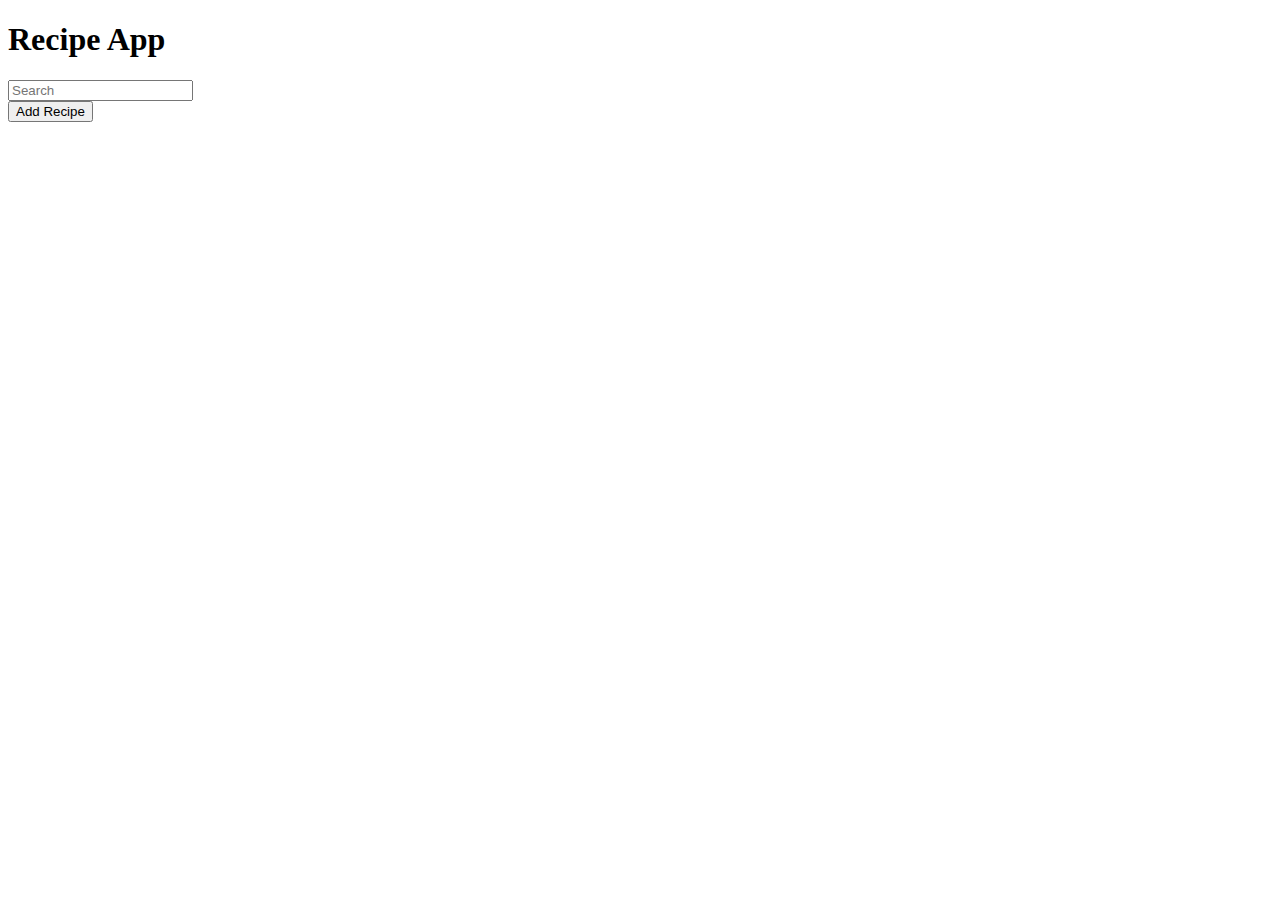
==== recipe-app/index.html @ 6a165bd5 "my first commit" ====
<!DOCTYPE html>

<html>
    <head>

    </head>
    <body>
        <h1>Recipe App</h1>
        <input id="search-text" type="text" placeholder="Search">
        <div id="recipes">

        </div>
        <button id="add-recipe">Add Recipe</button>
        <script src="uuidv4.js"></script>
        <script src="recipe-functions.js"></script>
        <script src="recipe-app.js"></script>
    </body>
</html>
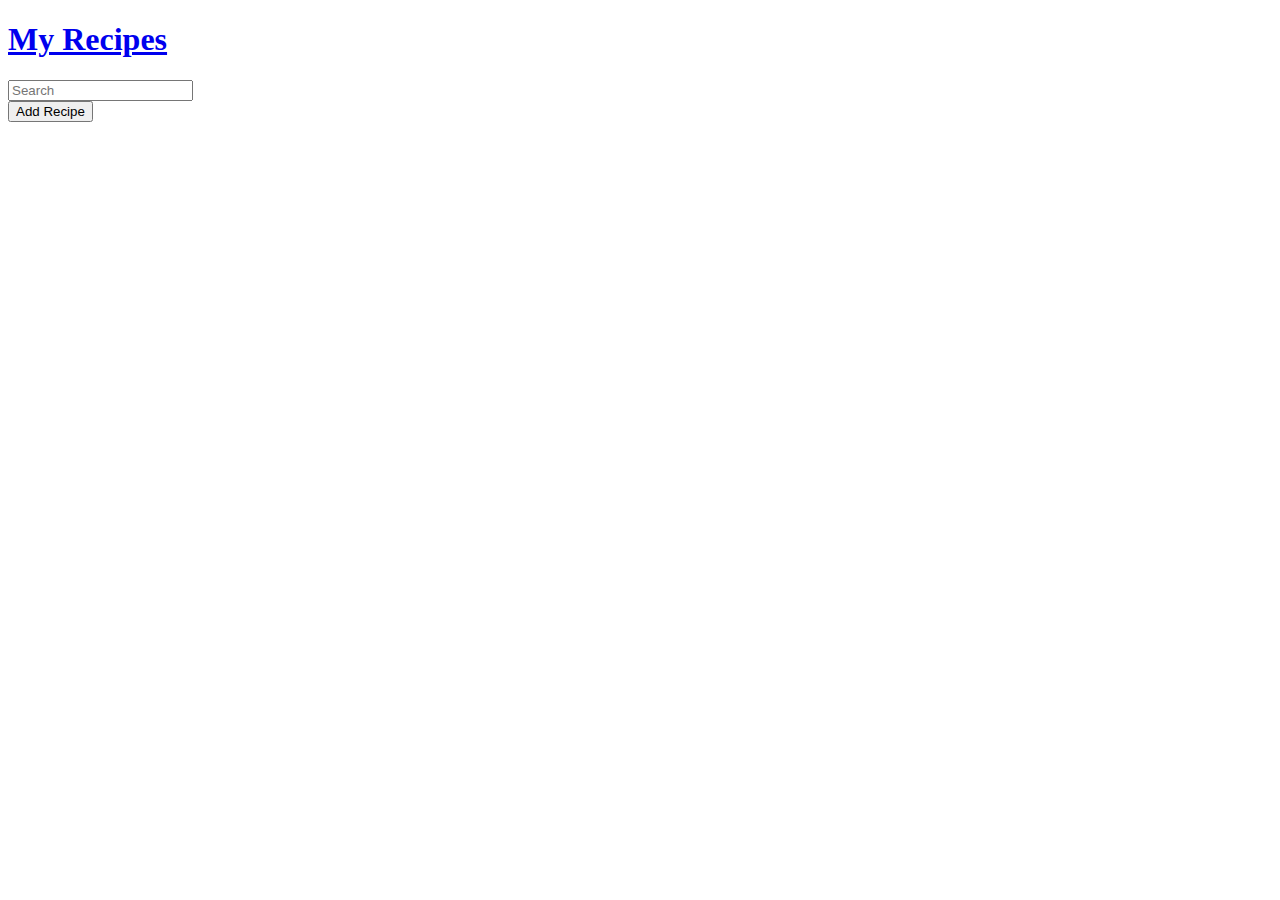
==== commit 952f75f6: "full funcionality" ====
--- a/recipe-app/index.html
+++ b/recipe-app/index.html
@@ -5,7 +5,7 @@
 
     </head>
     <body>
-        <h1>Recipe App</h1>
+        <h1><a href="index.html">My Recipes</a></h1>
         <input id="search-text" type="text" placeholder="Search">
         <div id="recipes">
 
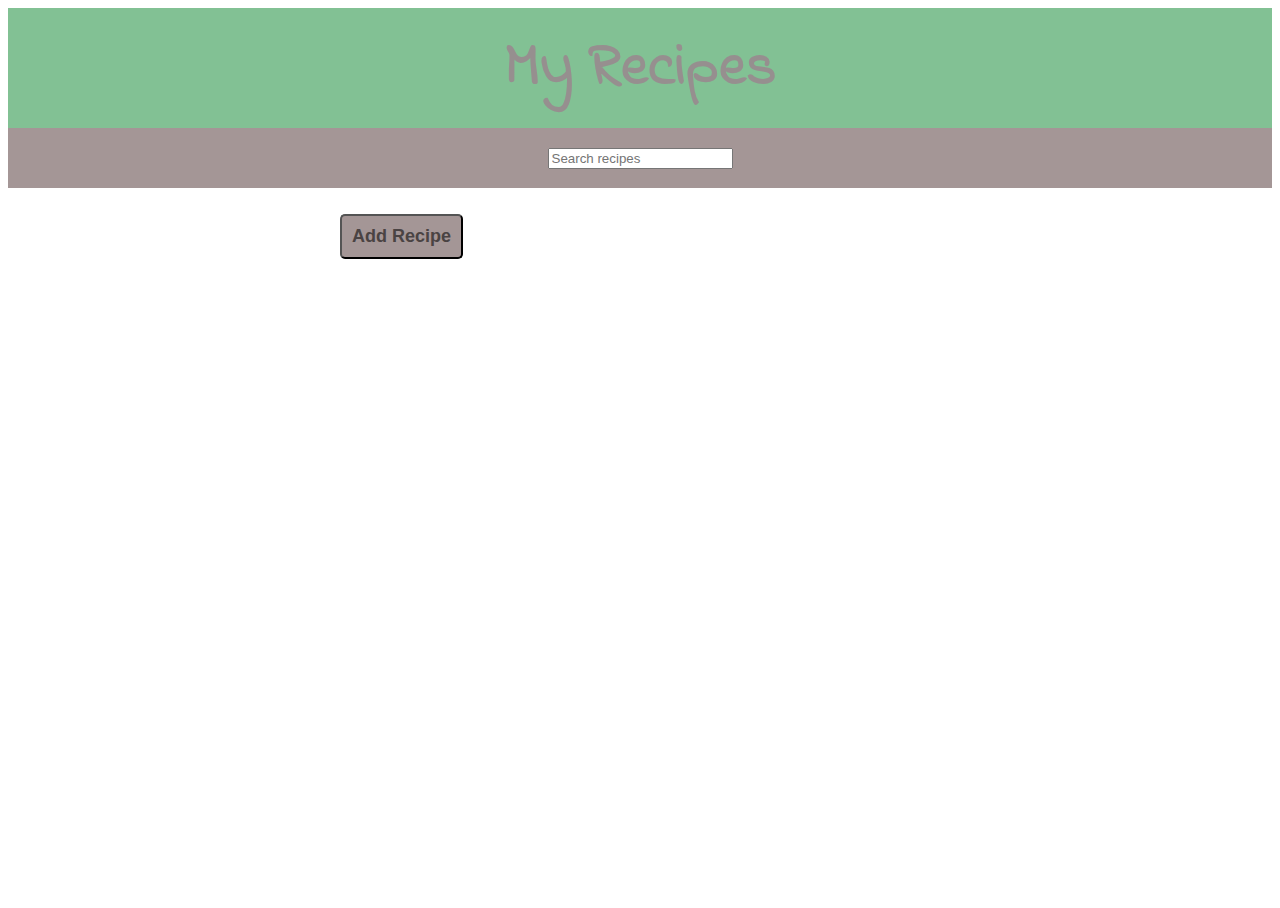
==== commit efc28a0a: "js page sync and starting css" ====
--- a/recipe-app/index.html
+++ b/recipe-app/index.html
@@ -2,15 +2,27 @@
 
 <html>
     <head>
-
+        <title>Recipe App</title>
+        <link rel="stylesheet" href="index.css">
+        <link href="https://fonts.googleapis.com/css?family=Indie+Flower|Questrial&display=swap" rel="stylesheet">
     </head>
     <body>
-        <h1><a href="index.html">My Recipes</a></h1>
-        <input id="search-text" type="text" placeholder="Search">
+        <div id="header">
+            <h1>
+                <a href="index.html">My Recipes</a>
+            </h1>  
+        </div>
+        <div id="search">
+            <input id="search-text" type="text" placeholder="Search recipes">
+        </div>
+        
         <div id="recipes">
 
         </div>
-        <button id="add-recipe">Add Recipe</button>
+        <div id="button-container">
+            <button id="add-recipe">Add Recipe</button>
+        </div>
+        
         <script src="uuidv4.js"></script>
         <script src="recipe-functions.js"></script>
         <script src="recipe-app.js"></script>
--- a/recipe-app/index.css
+++ b/recipe-app/index.css
@@ -0,0 +1,92 @@
+* {
+    box-sizing: border-box;
+}
+
+html {
+    height: 100%
+}
+
+body {
+    height: 100%;
+}
+
+#header {
+    display: flex;
+    justify-content: center;
+    align-items: center;
+    height: 120px;
+    background-color: rgb(130, 193, 148);
+}
+
+#header a {
+    color: rgb(150, 143, 143);
+    text-decoration: none;
+    font-family: 'Indie Flower', cursive;
+    font-size: 60px;
+    
+}
+
+#search {
+    display: flex;
+    justify-content: center;
+    align-items: center;
+    height: 60px;
+    background-color: rgb(164, 150, 150);
+}
+
+#recipes {
+    display: flex;
+    justify-content: center;
+    align-items: center;
+    flex-direction: column;
+}
+
+.recipe {
+    padding: 10px;
+    width: 600px;
+    border: 0.5px solid rgb(227, 211, 211);
+    border-radius: 5px;
+    box-shadow: 10px 10px 8px #888888;
+    margin: 10px;
+    font-family: 'Questrial', sans-serif;
+    
+}
+
+h4 {
+    margin-top: 6px;
+}
+
+.recipe a {
+    text-decoration: none;
+    color: black;
+    font-size: 22px;
+    display: inline-block;
+}
+
+.summary {
+    color: grey;
+    font-size: 16px;
+}
+
+.recipe button {
+    float: right;
+    font-size: 12px;
+    padding: 2px 5px;
+    background-color: white;
+    border: .5px solid rgb(225, 212, 212);
+}
+
+#button-container {
+    width: 600px;
+    margin: auto;
+}
+
+button {
+    font-size: 18px;
+    margin-top: 26px;
+    background-color: rgb(164, 150, 150);
+    border-radius: 5px;
+    font-weight: bold;
+    color: rgb(74, 67, 67);
+    padding: 10px;
+}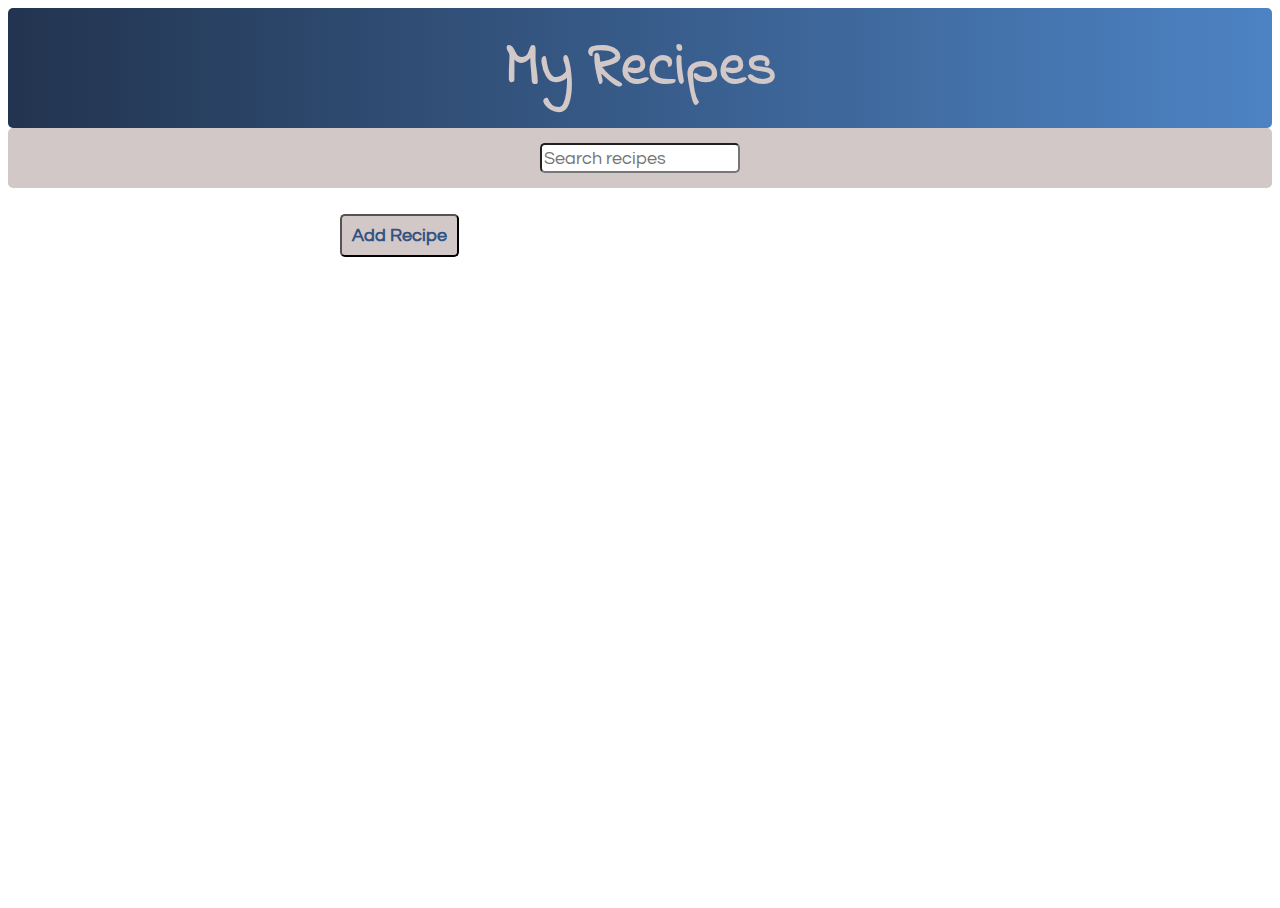
==== commit 7a912b7a: "final css edits" ====
--- a/recipe-app/index.html
+++ b/recipe-app/index.html
@@ -3,6 +3,7 @@
 <html>
     <head>
         <title>Recipe App</title>
+        <link rel="stylesheet" href="shared.css">
         <link rel="stylesheet" href="index.css">
         <link href="https://fonts.googleapis.com/css?family=Indie+Flower|Questrial&display=swap" rel="stylesheet">
     </head>
--- a/recipe-app/shared.css
+++ b/recipe-app/shared.css
@@ -0,0 +1,30 @@
+* {
+    box-sizing: border-box;
+}
+
+html {
+    height: 100%
+}
+
+body {
+    height: 100%;
+    margin-bottom: 100px;
+}
+
+#header {
+    display: flex;
+    justify-content: center;
+    align-items: center;
+    height: 120px;
+    /* background-color: rgb(130, 193, 148); */
+    background-image: linear-gradient(to right, rgb(34, 52, 79) , rgb(77, 131, 196));
+    border-radius: 5px;
+}
+
+#header a {
+    color: rgb(211, 200, 200);
+    text-decoration: none;
+    font-family: 'Indie Flower', cursive;
+    font-size: 60px;
+    
+}--- a/recipe-app/index.css
+++ b/recipe-app/index.css
@@ -1,37 +1,20 @@
-* {
-    box-sizing: border-box;
-}
 
-html {
-    height: 100%
-}
-
-body {
-    height: 100%;
-}
-
-#header {
-    display: flex;
-    justify-content: center;
-    align-items: center;
-    height: 120px;
-    background-color: rgb(130, 193, 148);
-}
-
-#header a {
-    color: rgb(150, 143, 143);
-    text-decoration: none;
-    font-family: 'Indie Flower', cursive;
-    font-size: 60px;
-    
-}
 
 #search {
     display: flex;
     justify-content: center;
     align-items: center;
     height: 60px;
-    background-color: rgb(164, 150, 150);
+    background-color: rgb(211, 200, 200);
+    border-radius: 5px;
+}
+
+#search-text {
+    width: 200px;
+    height: 30px;
+    border-radius: 5px;
+    font-size: 18px;
+    font-family: 'Questrial', sans-serif;
 }
 
 #recipes {
@@ -54,11 +37,11 @@
 
 h4 {
     margin-top: 6px;
+    color: rgb(50, 83, 131);
 }
 
 .recipe a {
     text-decoration: none;
-    color: black;
     font-size: 22px;
     display: inline-block;
 }
@@ -76,17 +59,29 @@
     border: .5px solid rgb(225, 212, 212);
 }
 
+.recipe button a {
+    color: rgb(211, 200, 200);
+    font-size: 12px;
+}
+
 #button-container {
     width: 600px;
     margin: auto;
+    
 }
 
 button {
     font-size: 18px;
     margin-top: 26px;
-    background-color: rgb(164, 150, 150);
+    background-color: rgb(211, 200, 200);
     border-radius: 5px;
     font-weight: bold;
-    color: rgb(74, 67, 67);
+    color: rgb(50, 83, 131);
     padding: 10px;
+    
+}
+
+#add-recipe {
+    margin-bottom: 200px;
+    font-family: 'Questrial', sans-serif;
 }